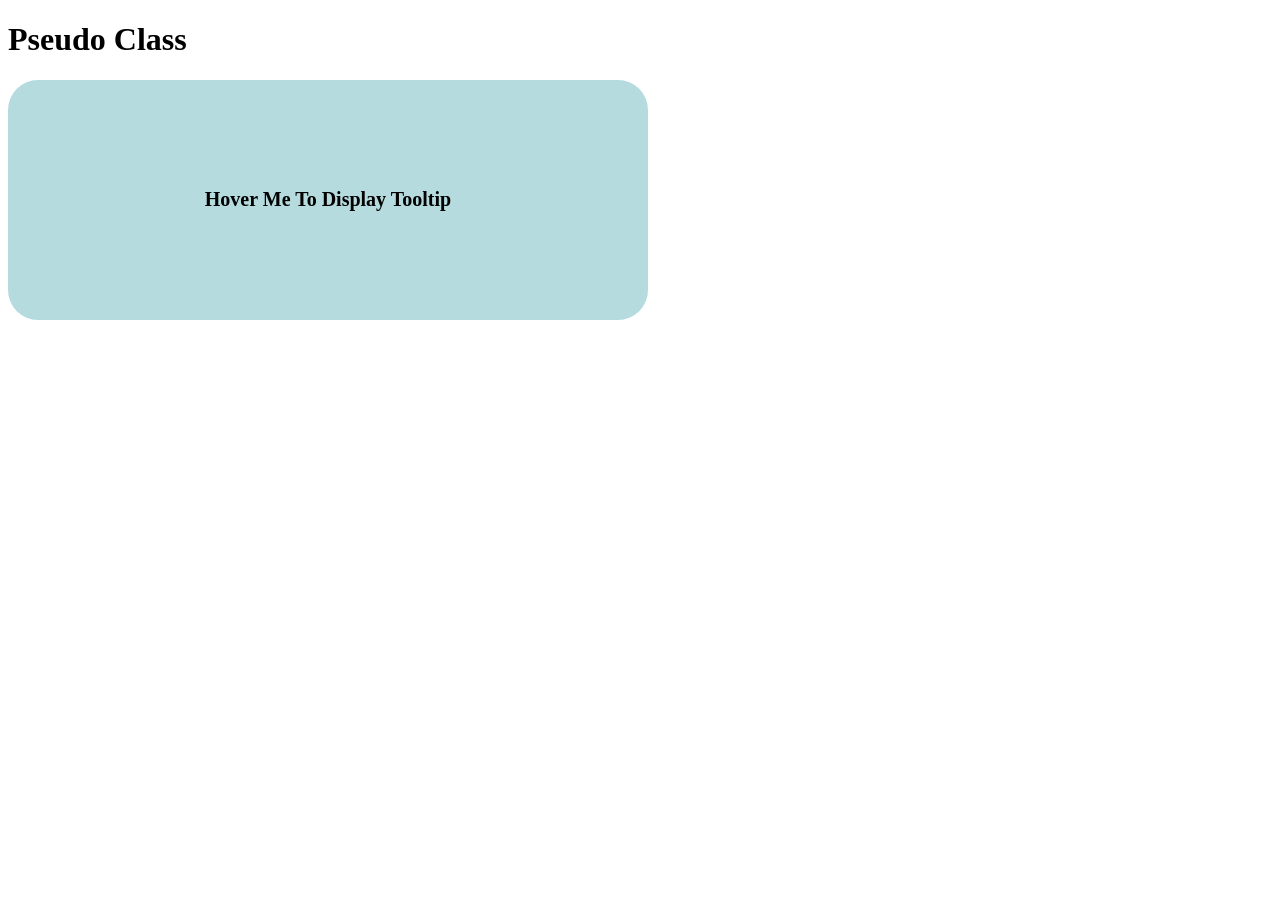
==== ALL CSS/pseudoElement and classes/pseudoclass.html @ 86e294bb "mmm" ====
<!DOCTYPE html>
<html lang="en">
<head>
    <meta charset="UTF-8">
    <meta name="viewport" content="width=device-width, initial-scale=1.0">
    <title>Pseudo class element</title>
    <link rel="stylesheet" href="pseudoclass.css">
</head>
<body>
    <h1>Pseudo Class</h1>
    <!-- tooltip using hover pseudo class -->

    <div id="tooltip" >
        <b>Hover Me To Display Tooltip</b>
        <p id="tooltip-content" >
            I am a ToolTip text from above element
        </p>
    </div>

</body>

</html>
---- ALL CSS/pseudoElement and classes/pseudoclass.css ----
#tooltip{
    height: 200px;
    width: 600px;
    background-color: #b6dbde;
    border-radius: 30px;
    padding: 20px;
    display: flex;
    flex-direction: column;
    justify-content: center;
    align-items: center;
    font-size: 20px;
    cursor: pointer;
    position: relative;
    /* transition: all 0.3s ease-in-out; */
}
#tooltip-content{
    padding: 5px;

    background-color: brown;
    color: white;
    border-radius: 5px;
    /* display: none; */
    left: -400px;
    position: absolute;
    bottom: 10px;
    transition: all 0.3s ease-in-out;
 

}
/* using pseudo class hover on parent */
#tooltip:hover #tooltip-content{
    /* display: block; */
 left: 40px;


}
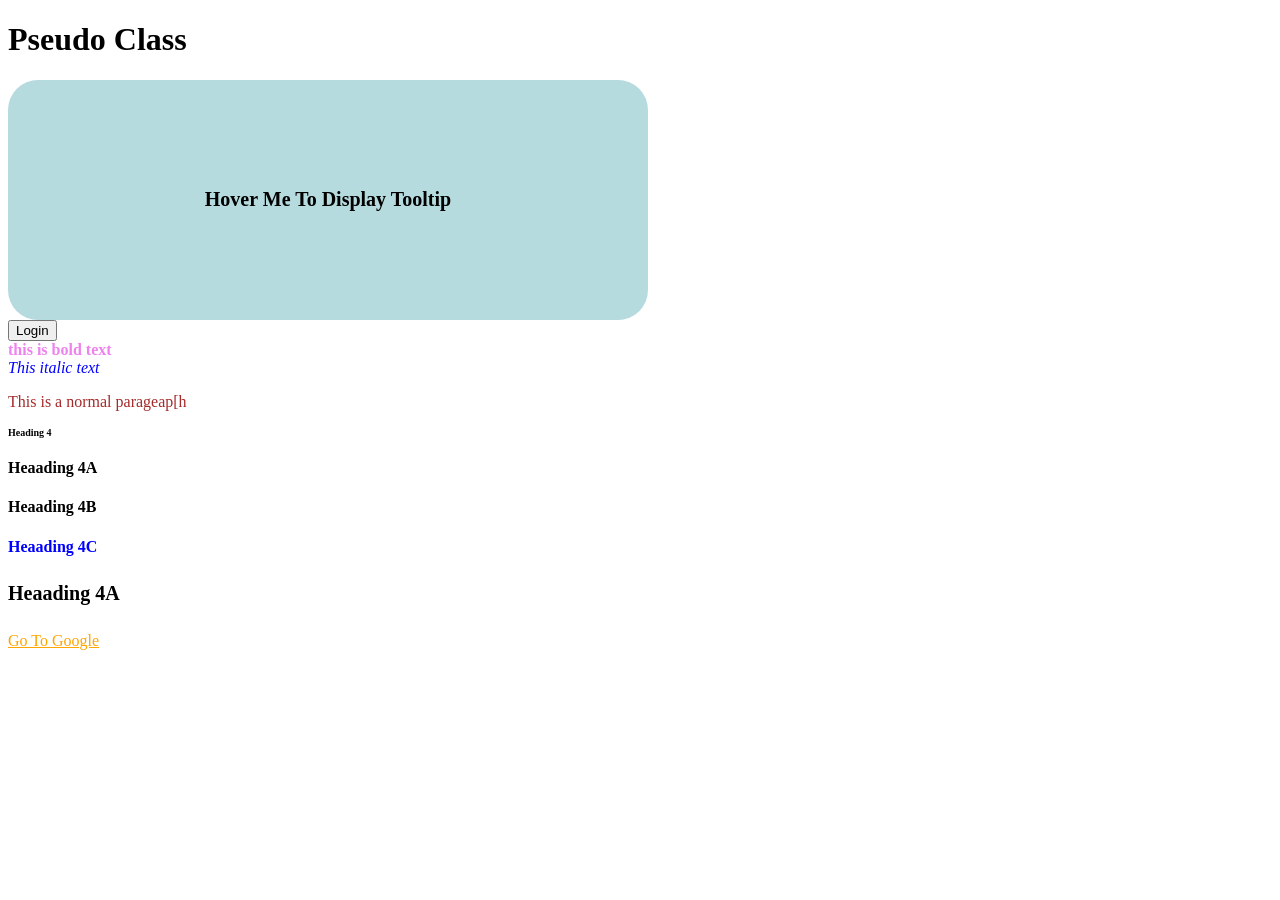
==== commit 87d3c397: "css" ====
--- a/ALL CSS/pseudoElement and classes/pseudoclass.html
+++ b/ALL CSS/pseudoElement and classes/pseudoclass.html
@@ -15,8 +15,28 @@
         <p id="tooltip-content" >
             I am a ToolTip text from above element
         </p>
+       
     </div>
+ <button id="login-btn">Login</button>
+ <!-- first chlid, nth child and last-child example -->
+  <div id="child-example">
+    <b class="abc">this is bold text</b>
+    <br>
+    <i class="abc">This italic text</i>
+    <br>
+    <p class="abc">This is a normal parageap[h</p>
+  </div>
 
+  <header>
+    <h4>Heading 4</h4>
+    <h4>Heaading 4A</h4>
+    <h4>Heaading 4B</h4>
+    <h4>Heaading 4C</h4>
+    <h4>Heaading 4A</h4>
+
+  </header>
+
+  <a href="https://google.com">Go To Google</a>
 </body>
 
 </html>
--- a/ALL CSS/pseudoElement and classes/pseudoclass.css
+++ b/ALL CSS/pseudoElement and classes/pseudoclass.css
@@ -31,6 +31,45 @@
 #tooltip:hover #tooltip-content{
     /* display: block; */
  left: 40px;
+}
+/* changing background color when hovering same element */
+#login-btn:hover{
+    background-color: red;
+}
 
+.abc:first-child{
+    color: violet;
+}
+.abc:last-child{
+    color: brown;
+}
 
-}+.abc:nth-child(3){
+    color: blue;
+}
+h4:last-child{
+    font-size: 20px;
+ }
+ h4:nth-child(4){
+    color: blue;
+ }
+ h4:first-child{
+    font-size: 10px;
+ }
+
+ /* default state of ancor tag */
+ a:link{
+color: orange;
+ }
+ a:visited{
+    color: green;
+ }
+ a:active{
+    color: gray;
+ }
+ a:hover{
+    background-color: greenyellow;
+    color: black;
+    font-size: 20px;
+    text-decoration: none;
+ }
